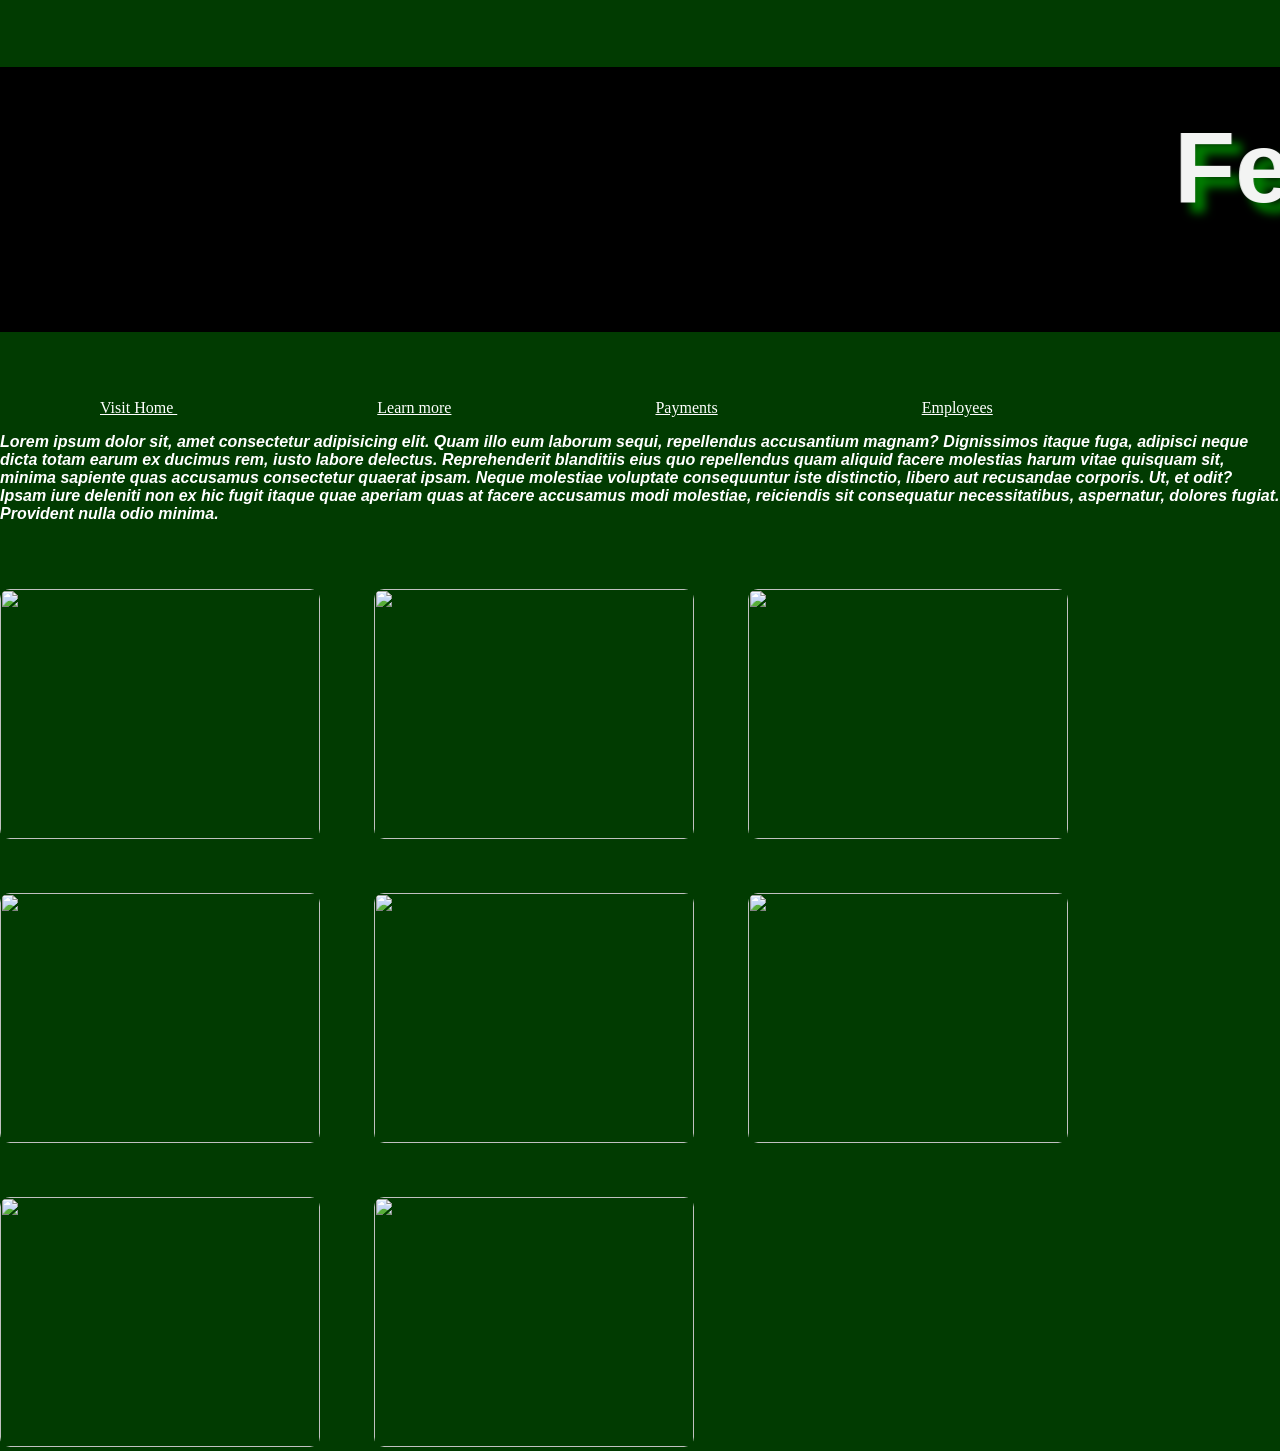
==== product.html @ fb7f7f7e "Initial Commit" ====
<!DOCTYPE html>
<html lang="en">
<head>
    <meta charset="UTF-8">
    <meta name="viewport" content="width=device-width, initial-scale=1.0">

    <link rel="icon" href="flavicons/product.png">
    <title>Products page-Megamart</title>

<link rel="stylesheet" href="css/product.css">

</head>
<body>
    
    <h1><marquee behavior="" direction="left">Featured Products!!</marquee></h1>

    <tr>
        <td><a href="home.html" target="_blank"> Visit Home </a></td>
        <td><a href="about.html" target="_blank">Learn more</a></td>
        <td><a href="payment.html" target="_blank">Payments</a></td>
        <td><a href="employee.html" target="_blank">Employees</a></td>
    </tr>

    <p>Lorem ipsum dolor sit, amet consectetur adipisicing elit. Quam illo eum laborum sequi, repellendus accusantium magnam? Dignissimos itaque fuga, adipisci neque dicta totam earum ex ducimus rem, iusto labore delectus.
    Reprehenderit blanditiis eius quo repellendus quam aliquid facere molestias harum vitae quisquam sit, minima sapiente quas accusamus consectetur quaerat ipsam. Neque molestiae voluptate consequuntur iste distinctio, libero aut recusandae corporis.
    Ut, et odit? Ipsam iure deleniti non ex hic fugit itaque quae aperiam quas at facere accusamus modi molestiae, reiciendis sit consequatur necessitatibus, aspernatur, dolores fugiat. Provident nulla odio minima.</p>

    <img src="assets/cheetos.png" alt="">
    <img src="assets/dumle.png" alt="">
    <img src="assets/nutella.png" alt="">
    <img src="assets/oinks.png" alt="">
    <img src="assets/snack a jack.png" alt="">
    <img src="assets/spicybikers.png" alt="">
    <img src="assets/sunchips.png" alt="" class="one">
    <img src="assets/welchs.png" alt="" class="one">
</body>
</html>
---- css/product.css ----
h1{ 
    color: rgb(243, 244, 243);
    text-align: center;
    font-size: 100px;
    font-family: sans-serif;
    background-color: black;
    line-height: 200px;
    text-shadow: 10px 10px 10px green;
}

h1:hover{
    background-color: rgb(1, 59, 1);
    color: black;
    text-shadow: 10px 10px 10px white;
}

p{
    font-weight: bold;
    font-style: italic;
    font-family: Arial, Helvetica, sans-serif;
    color: white;
}

img{
    width: 320px;
    height: 250px;
    margin-right: 50px;
    margin-top: 50px;
    border-radius: 10px;
}

img:hover{
    transform:scale(1.1);
    transition: all o.5s;
}

body{
    height: 100%;
    margin: 0%;
    padding: 0%;
    background-color: rgb(1, 59, 1);
}

a{
    margin-right: 100px;
    margin-left: 100px;
    color: white;
}

.one{
    
}
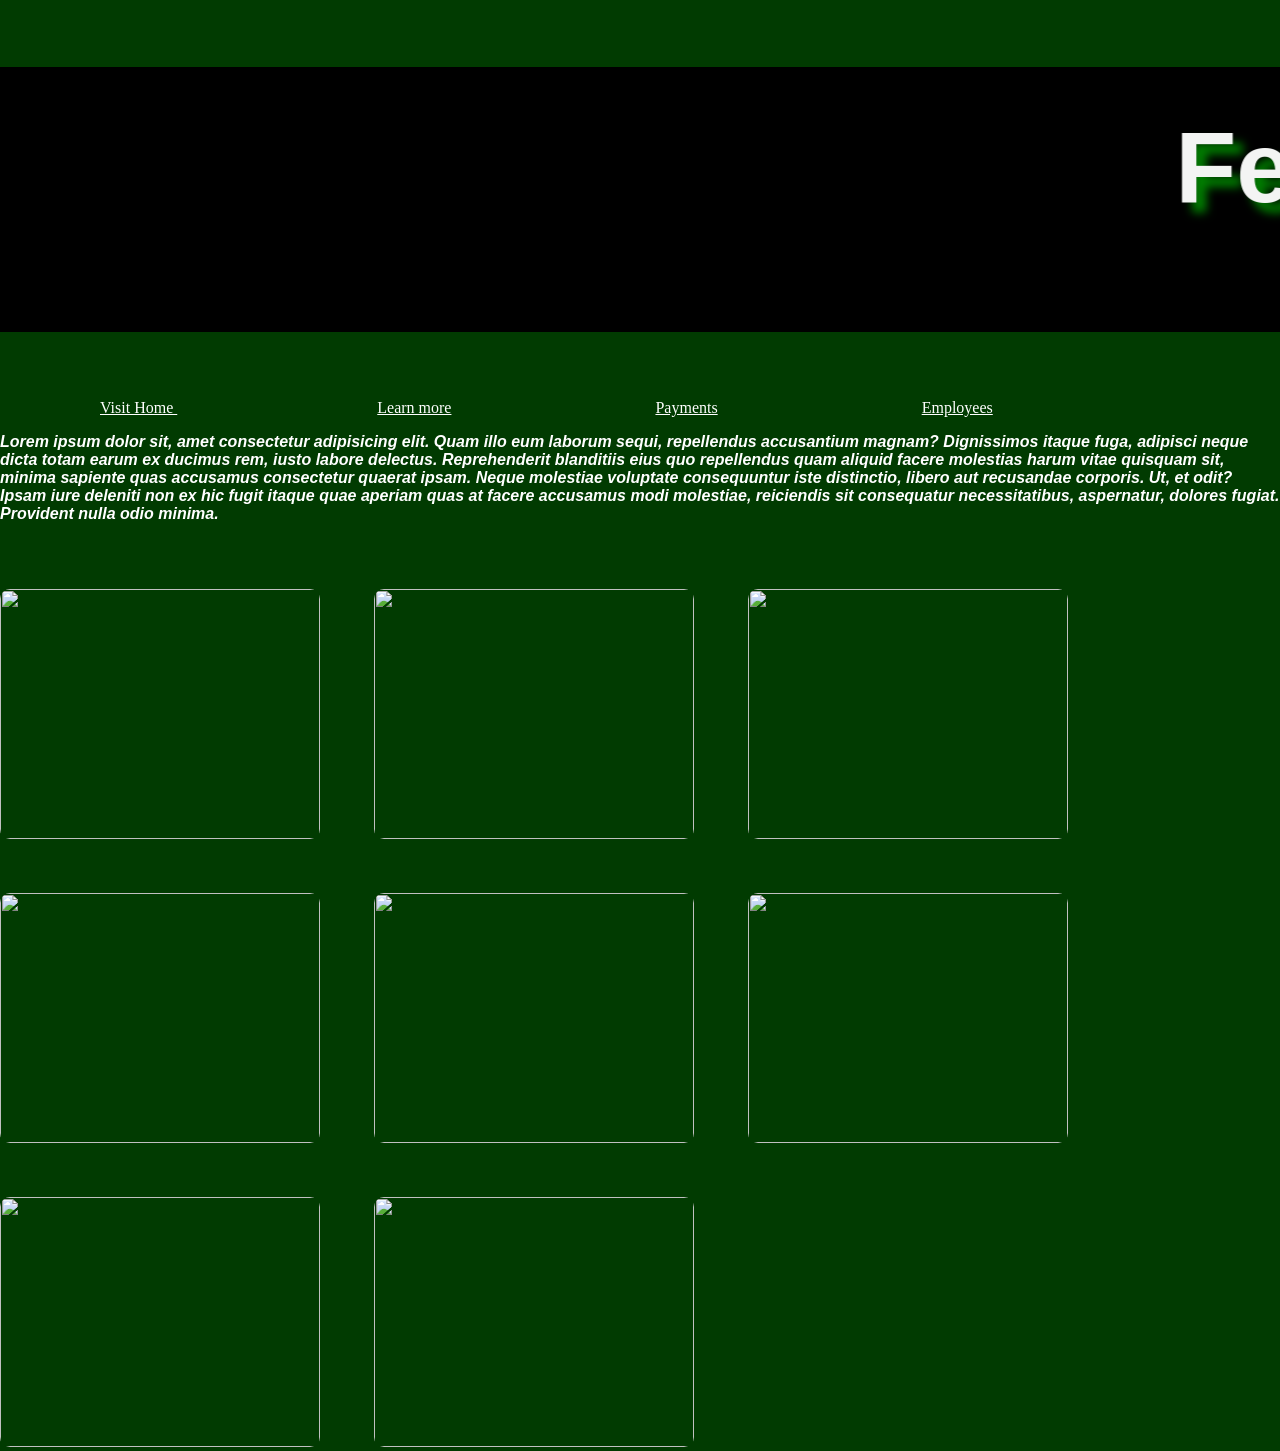
==== commit c7d7d7d0: "new commit" ====
--- a/product.html
+++ b/product.html
@@ -15,7 +15,7 @@
     <h1><marquee behavior="" direction="left">Featured Products!!</marquee></h1>
 
     <tr>
-        <td><a href="home.html" target="_blank"> Visit Home </a></td>
+        <td><a href="index.html" target="_blank"> Visit Home </a></td>
         <td><a href="about.html" target="_blank">Learn more</a></td>
         <td><a href="payment.html" target="_blank">Payments</a></td>
         <td><a href="employee.html" target="_blank">Employees</a></td>
